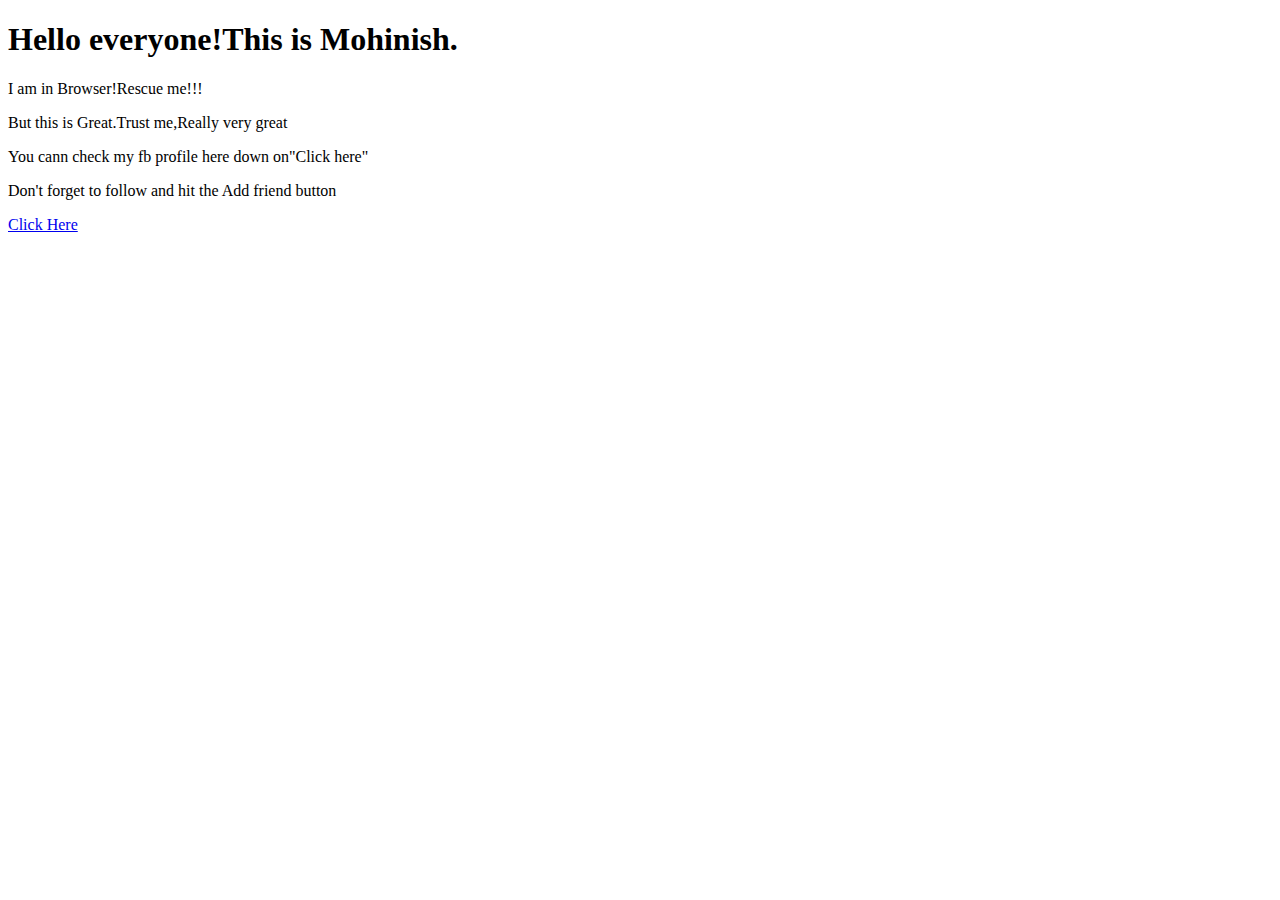
==== indexx.html @ 5b26aa8b "Second Time'" ====
<!DOCTYPE html>
<html>
<head>
	<meta char="utf-8">
	<title>Hey There!!</title>
</head>
<body>
<h1 align="centre">Hello everyone!This is Mohinish.</h1>
<p align="centre">I am in Browser!Rescue me!!!</p>
<p align="centre">But this is Great.Trust me,Really very great</p>
<p>You cann check my fb profile here down on"Click here"</p>
<p>Don't forget to follow and hit the Add friend button</p><a href="https://www.facebook.com/reshma.sadhu.777" target="_blank">Click Here</a>
</body>
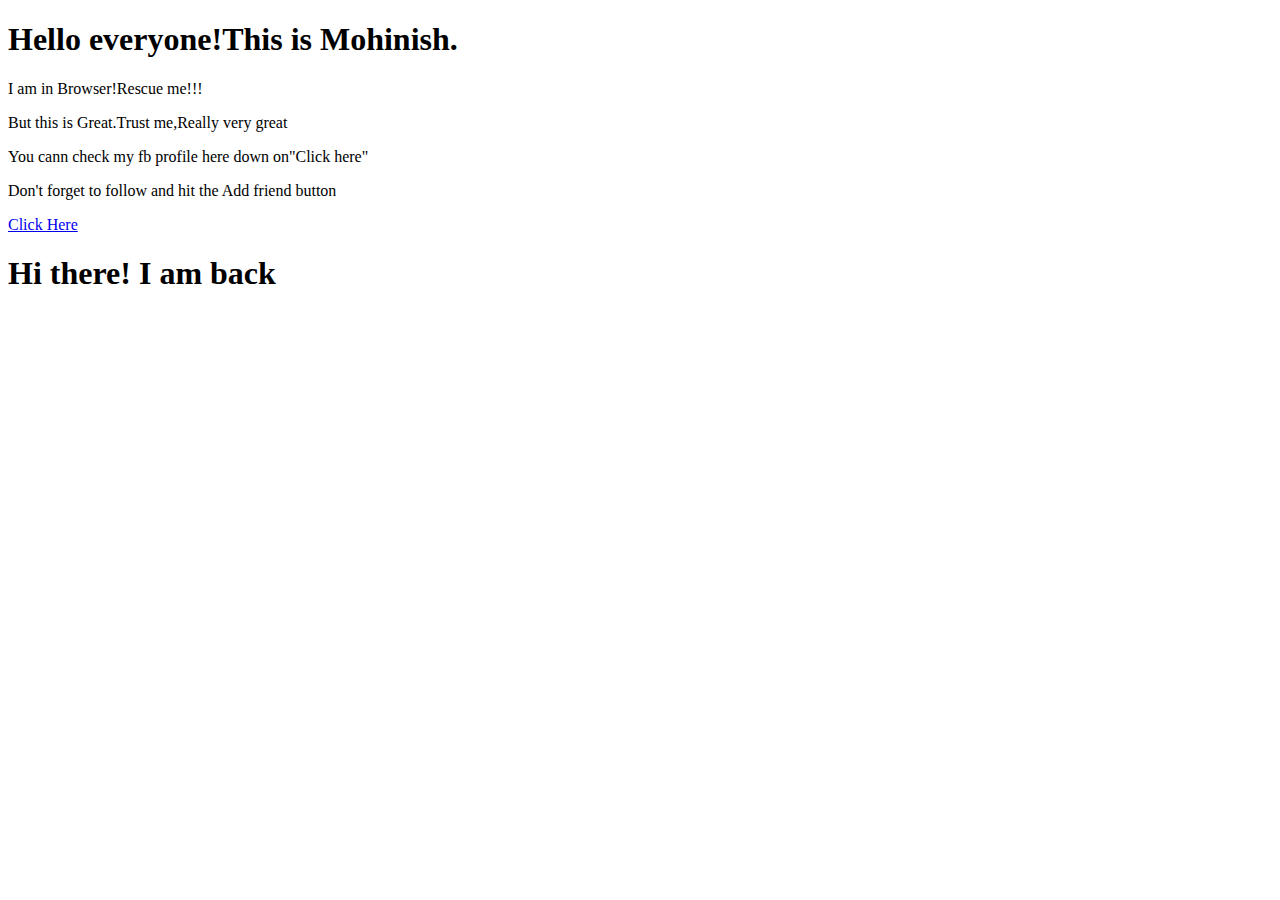
==== commit 8c86f16a: "I am back" ====
--- a/indexx.html
+++ b/indexx.html
@@ -10,4 +10,6 @@
 <p align="centre">But this is Great.Trust me,Really very great</p>
 <p>You cann check my fb profile here down on"Click here"</p>
 <p>Don't forget to follow and hit the Add friend button</p><a href="https://www.facebook.com/reshma.sadhu.777" target="_blank">Click Here</a>
+
+<h1>Hi there! I am back</h1>
 </body>
